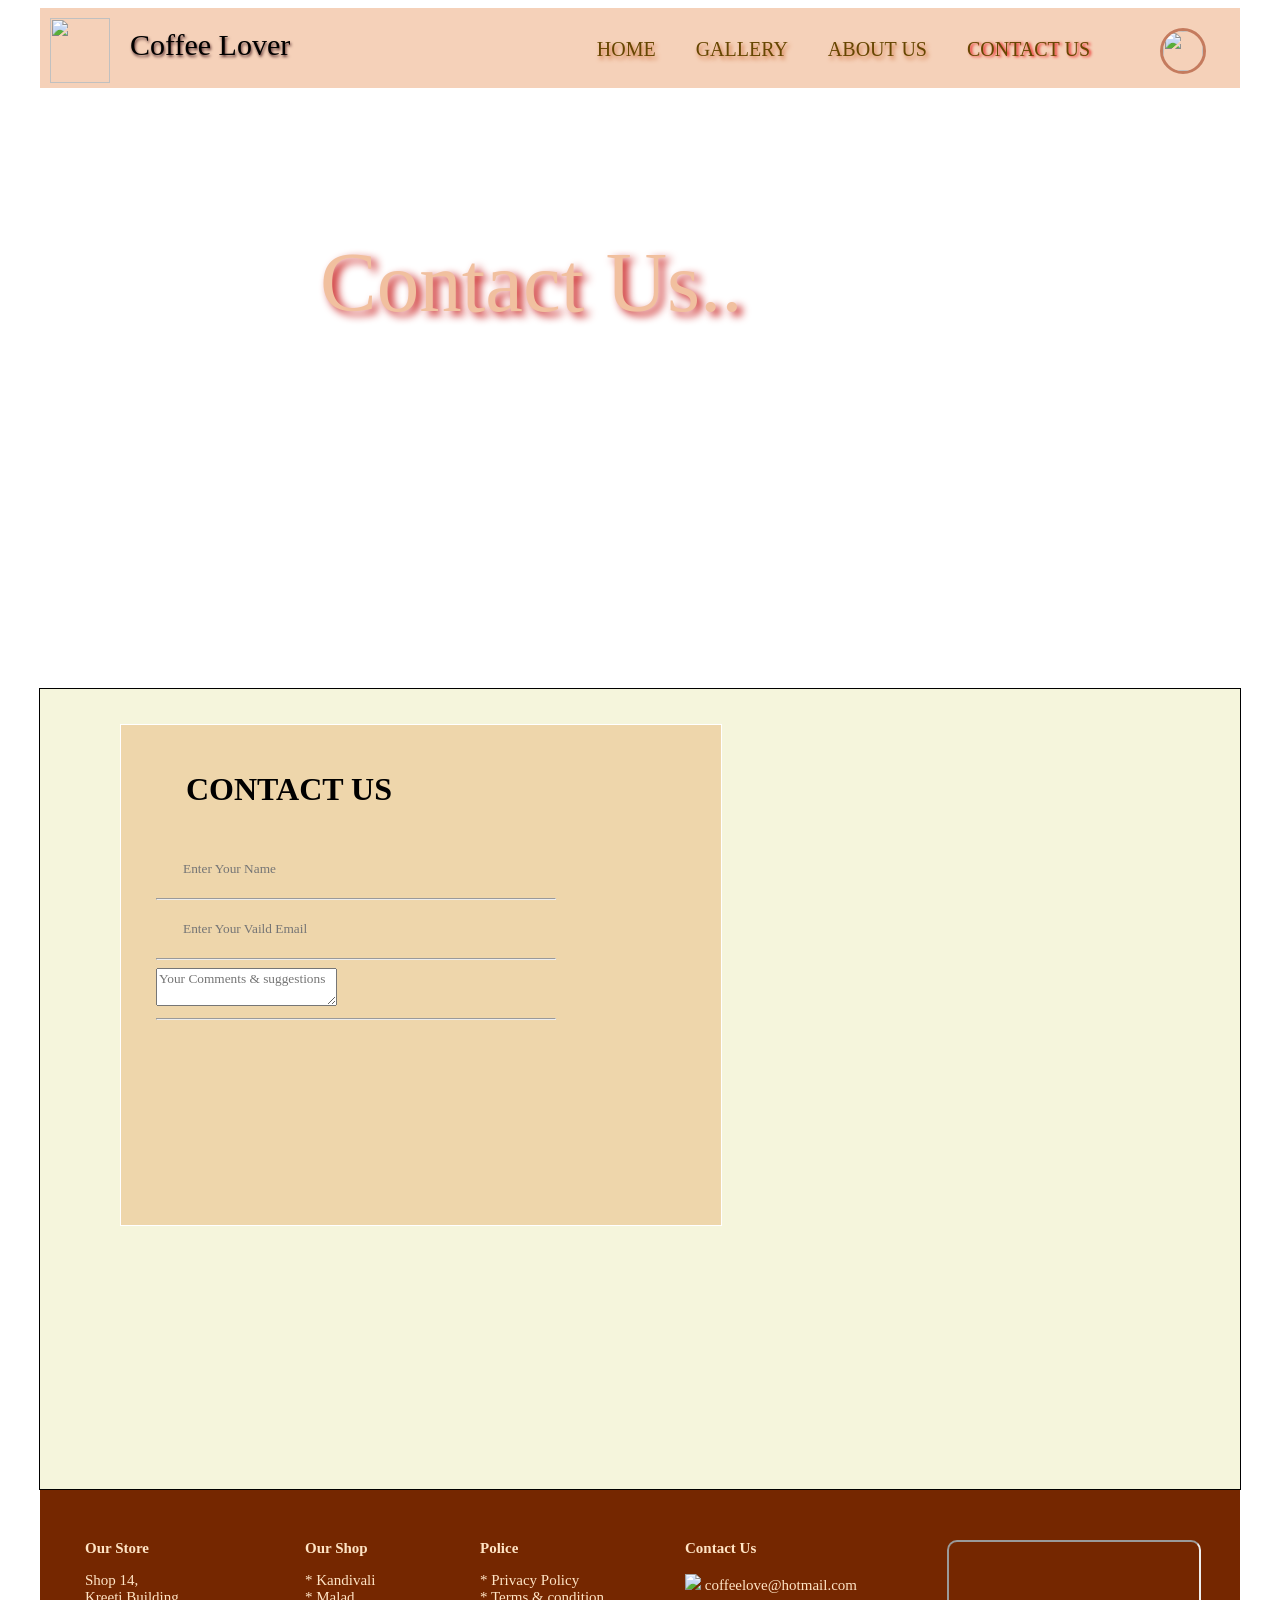
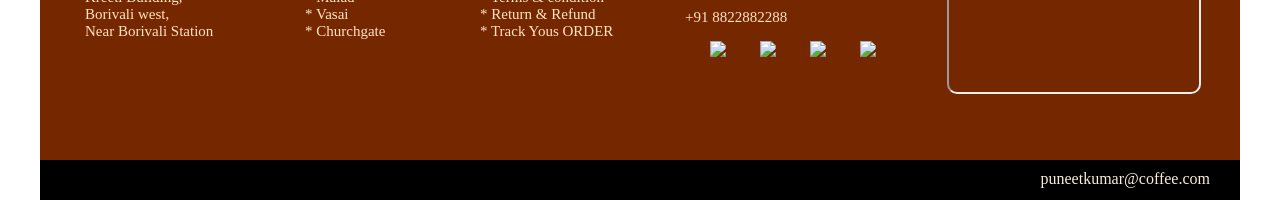
==== contact.html @ 2755c415 "Add files via upload" ====
<!DOCTYPE html>
<html lang="en">
<head>
    <meta charset="UTF-8">
    <meta name="viewport" content="width=device-width, initial-scale=1.0">
    <title>Coffee</title>

    <!-- link with css -->
    <link rel="stylesheet" href="css/style.css">

</head>
<body>
    <!-- header strat -->

    <div class="header">
        <div class="logo">
            <img src="img/logo4.png" class="logo-img" >
        </div>

        <div class="logo_name">
            <a>Coffee Lover</a>
        </div>

        <div class="menu">
            <ul class="menu1">
                <li class="menu2"><a href="index.html">HOME</a></li>
                <li class="menu2"><a href="gallery.html">GALLERY</a></li>
                <li class="menu2"><a href="about.html">ABOUT US</a></li>
                <li class="menu2"><a class="home" href="contact.html">CONTACT US</a></li>
            </ul>
        </div>

        <div class="bar">
            <a class="menu_icon"><img width="40px" height="40px" src="img/search.png" alt=""></a>
        </div>
    </div>    
        <!-- header enden -->


        <!-- banner part started -->

    <div class="banner_contact">
        <p class="con_text">Contact  Us..</p>
    </div> 

    <!-- banner part Ended -->

        <!-- contact strat -->

    <div class="contact">
        <div class="contact1">
            <div class="con1">
                <div class="con_form">
                    <h1>CONTACT US</h1><br>
                    <input class="con_name" type="text" placeholder="Enter Your Name">
                    <hr>
                    <input class="con_name" type="text" placeholder="Enter Your Vaild Email">
                    <hr>
                    <textarea name="" id="" placeholder="Your Comments & suggestions"></textarea>
                    <hr>
                </div>
            </div>

        </div>
        <div class="contact2">

        </div>
    </div> 

        <!-- contact ended -->

            
            <!-- footer start -->
        <div class="footer">

            <div class="store">
                <b>Our Store</b> <br>
                    <p>Shop 14,<br>Kreeti Building,<br>Borivali west,<br>Near Borivali Station</p>
            </div>

            <div class="shop">
                <b>Our Shop</b>
                <p>* Kandivali<br>* Malad<br>* Vasai<br>* Churchgate</p>
                    <!-- <ul>
                        <li>Kandivali</li>
                        <li>Malad</li>
                        <li>Vasai</li>
                        <li>Churchgate</li>
                    </ul> -->
            </div>


            <div class="policy">
                <b>Police</b>
                 <p>* Privacy Policy<br>* Terms & condition<br>* Return & Refund<br>* Track Yous ORDER</p>   
                <!-- <ul>
                    <li>Privacy Policy</li>
                    <li>Terms & condition</li>
                    <li>Return & Refund</li>
                    <li>Track Yous ORDER</li>
                </ul> -->
            </div>

            <div class="contact_footer">
                <b>Contact Us</b><br><br>
                <a><img src="img/email.png" width="8%">  coffeelove@hotmail.com</a>
                    <p>+91 8822882288</p>
        
                <div class="icon1">
                    <div class="icon"><a href="#"><img src="img/f3.png" width="60%" ></a></div>
                    <div class="icon"><a href="#"><img src="img/w.png" width="60%"></a></div>
                    <div class="icon"><a href="#"><img src="img/y.png" width="60%"></a></div>
                    <div class="icon"><a href="#"><img src="img/in1.png" width="60%"></a></div>
                </div>
            </div> 

            <div class="map">
              <iframe class="map1" width="250px" height="150px" src="https://www.google.com/maps/embed?pb=!1m23!1m12!1m3!1d30135.92666098793!2d72.8434128!3d19.2392313!2m3!1f0!2f0!3f0!3m2!1i1024!2i768!4f13.1!4m8!3e6!4m0!4m5!1s0x3be7b0d6951601d9%3A0xae92b8d0ceb02df3!2sTop%2010%20Store%20%7C%20Mobiles%2C%20TV%2C%20Laptop%2C%20Accessories%20opp%20Borivali%20West%20Jaya%20Talkies%2C%20gala%20optics%2C%20Jaya%20estate%2C%20Shop%20No.%202%2C%20Jaya%20Bai%20Khot%20Chawl%2C%20opp.%20Jaya%20Talkies%2C%20next%20to%20Shankar%20mandir%2C%20Borivali%20West%2C%20Mumbai%2C%20Maharashtra%20400092!3m2!1d19.227992399999998!2d72.85581859999999!5e0!3m2!1sen!2sin!4v1784808733954!5m2!1sen!2sin" style="border-radius:10px;" allowfullscreen="" loading="lazy" referrerpolicy="strict-origin-when-cross-origin"></iframe>
            </div>
      
    </div>

    <div  class="trade_mark">
            <span class="trade">puneetkumar@coffee.com </span>     
    </div>

             <!-- footer end -->   

</body>
</html>
---- css/style.css ----
*{
    font-family: "Lucida Handwriting", cursive ;
}
.header{
    height: 80px;
    width: 1200px;
    margin: auto;
    background-color: rgba(243, 198, 167, 0.795);    
}

.logo{
    height: 79px;
    width: 80px;
    /* border: solid 1px black;  */
    float: left;
    
    
}
.logo-img{
    height: 65px;
    width: 60px;
    padding: 10px;
    float: left;
    
}

.logo_name{
    height: 58px;
    width: 200px;
    padding-left: 10px;
    /* border: solid 1px black; */
    font-size: 30px;
    padding-top:20px;
    font-family: "Lucida Handwriting", cursive;
    float: left;
    text-shadow: 1px 2px 3px rgb(87, 46, 46);

}
/* ul li a {
    text-decoration: none;
} */
.menu{
    height: 68px;
    width: 800px;
    float: left;
    font-family: Georgia, 'Times New Roman', Times, serif;
    color: rgb(141, 63, 7);
    text-shadow: 2px 3px 4px rgb(206, 111, 56);
    /* border: solid 1px black; */
    font-size: 20px;
    padding-top: 10px;
    text-decoration: none;
}
.menu1{    
    list-style: none;
    float: right;
    text-decoration: none;
}
.menu2{
    float: left;
    padding-right:40px;
    cursor: pointer;
    text-decoration: none;
}
.menu2 a{
    float: left;
    /* padding-right:40px; */
    cursor: pointer;
    text-decoration: none;
    color: rgb(102, 70, 1);
}
.home {
    text-shadow: 2px 1px 3px rgb(233, 16, 16);
}

.bar{
    padding: 15px;
    height: 42px;
    float: left;
    /* border : solid 1px black; */
    text-align: center;
    width: 75px;
    padding-top: 20px;
}

.menu_icon{
    border-radius: solid 1px rgb(129, 47, 47);
    height: 90px;
    width: 100px;
}
.menu_icon img{
    border:solid 3px rgba(189, 109, 80, 0.863);
    border-radius: 25px;
}
.banner{
    height: 550px;
    width: 1200px;
    background-color: rgba(194, 90, 52, 0.863);
    margin: auto;
    /* background-image: url(../img/banner.png);
    background-repeat: no-repeat; */
}
.banner_text{
    float: left;
    font-family: "Lucida Handwriting", cursive;
    color: rgb(255, 211, 146);
    padding-top: 70px;
    padding-left: 30px;
}
.banner_img{
    float: right;
}
.cate-cof{
    font-family: "Lucida Handwriting", cursive;
    font-size:30;
    list-style: none;
}
.type-cof{
    color: cornsilk;
    font-size: 25px;
    cursor: pointer;
}


.categaries{
    height: 525px;
    width: 1200px;   
    background-color: rgba(100, 65, 8, 0.836);
    margin: auto;
    padding-top: 25px;
    color: rgb(225, 201, 169);
}
.cate1{
    height: 400px;
    width: 300px;
    float: left;
    border: solid 5px hsl(0, 24%, 93%);
    font-family: "Lucida Handwriting", cursive ;
    text-align: center;
    padding: 20px;
    padding-top: 50px;
    margin-left: 40px;
    margin-top: 10px;
}
/* .cup1{
    padding-top: 50px;
    padding-left: 110px;
    
} */

.cate2{
    height: 430px;
    width: 300px;
    float: left;
    border: solid 5px hsl(0, 24%, 93%);
    font-family: "Lucida Handwriting", cursive ;
    text-align: center;
    padding: 20px;
    margin-left: 45px;
    margin-top: 10px;
}
.cate3{
    height: 400px;
    width: 300px;
    float: left;
    border: solid 5px hsl(0, 24%, 93%);
    font-family: "Lucida Handwriting", cursive ;
    text-align: center;
    padding: 20px;
    padding-top: 50px;
    margin-left: 40px;
    margin-top: 10px;
}

.but{
    cursor: pointer;
    margin-top: 40px;
    width: 145px;
    height: 45px;
    border-radius: 15px;
    background-color: rgb(145, 91, 2);
}
.button_top{
    font-family: "Lucida Handwriting", cursive ;
    font-size: 18px;
    color: bisque;
}

.customer{
    height: 310px;
    width: 1200px; 
    padding-top:20px;
    padding-bottom: 20px;
    background-color: rgb(242, 192, 131);
    background-image: url(../img/contact2.png);
    background-repeat: no-repeat;
    background-size: 250px;
    background-position: 45px 1px;
    margin: auto;
}

.review{
    padding-top:150px;
    padding-left: 75px;
    text-align: center;
    width: 510px;
    float: left;
    font-family: "Lucida Handwriting", cursive ;
    color: rgb(75, 43, 3);
}
.people{

    height: 290px;
    width: 580px;
    float: right;
    padding-left: 10px;
    padding-top: 10px;
}
.people_img{
    padding-left:55px ;
}

       /* footer start */


.footer{
    height: 220px;
    width: 1200px;
    background-color: rgb(117, 39, 0);
    margin: auto;
    padding-top: 50px;
}


.store{
    height: 200px;
    width: 210px;
    padding-left: 45px;
    float: left; 
    font-size: 15px;
    font-family: "Lucida Handwriting", cursive ;
    color: bisque;
    
}

.shop{
    height: 200px;
    width: 175px;
    float: left;
    padding-left: 10px;
    font-size: 15px;
    font-family: "Lucida Handwriting", cursive ;
    color: bisque;
}
.policy{
    height:200px;
    width: 170px;
    float: left;
    font-size: 15px;
    font-family: "Lucida Handwriting", cursive ;
    color: bisque;
}
.contact_footer{
    height: 200px;
    width: 250px;
    float: left;
    padding-left: 35px;
    font-size: 15px;
    font-family: "Lucida Handwriting", cursive ;
    color: bisque;
}
.map{
    height: 190px;
    width: 280px;
    float: left;
    padding-left: 12px; 
    font-size: 15px;
    font-family: "Lucida Handwriting", cursive ;
    color: bisque;
}

.icon1{
    width: 200px;
    padding-left:25px;
    float:left;
} 
.icon{
    float: left;
    width:50px;
    cursor: pointer;
}

.trade_mark{
    margin: auto;
    height: 40px;
    width: 1200px;;
    background-color: black;
    color: antiquewhite;
    text-align: right; 
}
.trade{
    padding-right: 30px;
    float: right;
    padding-top: 10px;
}



 /* end of the HOME page  */

 /* start the Gallary */
 .gallery{
    width: 1200px;
    height: 400px;
    background-color: rgba(233, 169, 74, 0.863);
    margin: auto;
    /* background-image: url(../img/banner.png);
    background-repeat: no-repeat; */
 }
 .gallery_img{
     width: 550px;
     height: 400px;
     /* border: solid 1px black; */
     float: left;
 }
 .gallery_img img{
     padding-top: 40px;
     padding-left: 130px;
 } 
 .ar {
    color: bisque;
    text-align: center;
 }
 .gallery_bg{
     width: 643px;
     height: 400px;
     /* border: solid 1px black; */
     float: left;
 }
 .gallery_bg img {
     padding-left: 100px;
     padding-top: 45px;
 }
 .gallery_photos{
    height: 850px;
    width: 1140px;
    margin: auto;
    padding: 60px 30px;
    background-color: rgba(216, 187, 152, 0.986);

 }
 .heading{
     width: 1200px;
     height: 200px;
     margin: auto;
     /* border: solid 1px black; */
     background-color:rgba(216, 187, 152, 0.986);
 }
 .heading_img{
    float: left;
    width:500px;
    height:200px;
    /* border: solid 1px black; */
 }
.heading_img img{
    float: right;
} 
 .gall_heading{
     float: left;
     width: 690px;
     height: 140px;
     padding-top: 60px;
     font-size: 30px;
     color:hsl(12, 69%, 26%);
     /* border: solid 1px black; */
     text-shadow: 2px 3px 1px rgb(248, 230, 196);
 }

.gallery_categaries1{
    height: 200px;
    width: 1200px; 
    /* color: rgb(225, 201, 169); */
    padding-bottom: 80px;
    
}
.gallery_categaries2{
    height: 200px;
    width: 1200px; 
    /* color: rgb(225, 201, 169); */
    padding-bottom: 100px;
    padding-top: 30px;
}
.gallery_categaries3{
    height: 200px;
    width: 1200px; 
    /* color: rgb(225, 201, 169); */
}

.cate1_gall{
    height: 200px;
    width: 230px;
    float: left;
    border: solid 5px hsl(12, 69%, 26%);
    border-radius: 250px;
    font-family: "Lucida Handwriting", cursive ;
    text-align: center;
    margin-left: 15px;
    padding: 20px 10px;
}

.cate2_gall{
    height: 200px;
    width: 230px;
    float: left;
    border: solid 5px hsl(12, 69%, 26%);
    border-radius: 250px;
    font-family: "Lucida Handwriting", cursive ;
    text-align: center;
    margin-left: 25px;
    padding: 20px 10px;
}
.cate3_gall{
    height: 200px;
    width: 230px;
    float: left;
    border: solid 5px hsl(12, 69%, 26%);
    border-radius: 250px;
    font-family: "Lucida Handwriting", cursive ;
    text-align: center;
    margin-left: 25px;
    padding: 20px 10px;
}
.cate4_gall{
    height: 200px;
    width: 230px;
    float: left;
    border: solid 5px hsl(12, 69%, 26%);
    border-radius: 250px;
    font-family: "Lucida Handwriting", cursive ;
    text-align: center;
    margin-left: 25px;
    padding: 20px 10px;
}

           /* end galler works */

           /* start about us */
.ab_banner{
    height: 350px;
    width: 1200px;
    background-color: rgba(245, 205, 132, 0.925);
    margin: auto;
    background-image: url(../img/banner8.png);
    background-repeat: no-repeat;
    background-size: 30%;
    background-position: 30px;
    /* border: solid 1px black; */
}
.ab_banner_text{
    float: left;
    font-family: "Lucida Handwriting", cursive;
    color: rgb(126, 83, 19);
    padding-top: 92px;
    padding-left: 430px;
    font-size: 42px;
}
.ab_banner_img{
    float: right;
    padding-top: 25px;
    padding-right: 35px;
}
.about{
    height: auto;
    width: 1200px;
    /* background-color: rgb(190, 243, 106); */
    margin: auto;
}
.vision{
    height: 300px;
    width:1200px;
    background-color: rgb(245, 233, 192); 
}
.v1{
    height: 240px;
    width: 577px;
    float: left;
    /* border: solid 1px black; */
    padding-left: 50px;
    padding-top: 60px;
    font-size: 15px;
    padding-right: 20px;
    color: rgb(109, 76, 14);
    font-weight: 300px;
}
.v2{
    height: 270px;
    width: 543px;
    float: left;
    padding-top: 15px;
    padding-bottom: 15px;
    /* border: solid 1px black; */
}
.story{
    height: 300px;
    width: 1200px;
    background-color: rgb(228, 249, 250);
    color: chocolate;
    /* border:solid 1px black; */
}
.s1{
    height: 285px;
    width: 330px;
    float: left;
    padding-top: 15px;
    padding-left: 70px;
    /* border:solid 1px black; */
}
.s2{
    height: 270px;
    width: 784px;
    padding-top: 30px;
    float: left;
    /* border:solid 1px black; */
}
.mission{
    height: 280px;
    width: 1200px;
    background-color: rgb(252, 158, 115);
    color: rgb(228, 249, 250);
    /* border:solid 1px black; */
}
.m1{
    height: 250px;
    width: 745px;
    padding-top: 30px;
    float: left;
    /* border:solid 1px black; */
    padding-left: 50px;
}
.m2{
    height: 280px;
    width: 395px;
    float: left;
    /* border:solid 1px black; */ */
}

.value{
    height: 300px;
    width:1200px;
    background-color: rgb(241, 210, 150); 
}
.vl1{
    height: 270px;
    width: 277px;
    float: left;
    /* border: solid 1px black;  */
    padding-left: 50px;
    font-size: 15px;
    padding-top: 30px;
    padding-right: 20px;
    color: rgb(109, 76, 14);
    font-weight: 300px;
}
.vl2{
    height: 245px;
    float: left;
    padding-left:35px ;
    width: 760px;
    padding-top: 55px;
    padding-right:50px;
    font-size: 18px;
    /* border: solid 1px black;  */
}
    /* end about us */

/* start contact us */
.banner_contact{
    height: 600px;
    width: 1200px;
    margin: auto;
    background-repeat: no-repeat;
    background-image: url(../img/contact1.jpg );
    background-size: 100%;
    /* border: solid 1px black; */
}
.con_text{
    font-size: 85px;
    float: left;
    color: rgb(241, 192, 159);
    padding-top: 60px;
    padding-left: 280px;
    text-shadow: 5px 4px 8px rgb(197, 14, 14);
}
.contact{
    margin: auto;
    height: 800px;
    width: 1200px;
    background-color: beige;
    border: solid 1px black;
    background-repeat: no-repeat;
    background-image: url(../img/contact6.png);
    background-position: bottom;
    background-size: 180%;
}
.con1{
    height:500px;
    width: 600px;
    background: rgb(238, 214, 171);
    border:solid 1px white;
    margin-top:35px;
    margin-left: 80px;
}
.con_form{
    width: 400px;
    padding-left: 35px;
}
.con1 h1 {
    padding-left: 30px;
    padding-top: 25px;
}
.con_name{
    border: none;
    width: 500px;
    height: 40px;
    margin-left: 25px;
    background-color: rgb(238, 214, 171);

}




/* end of contact */
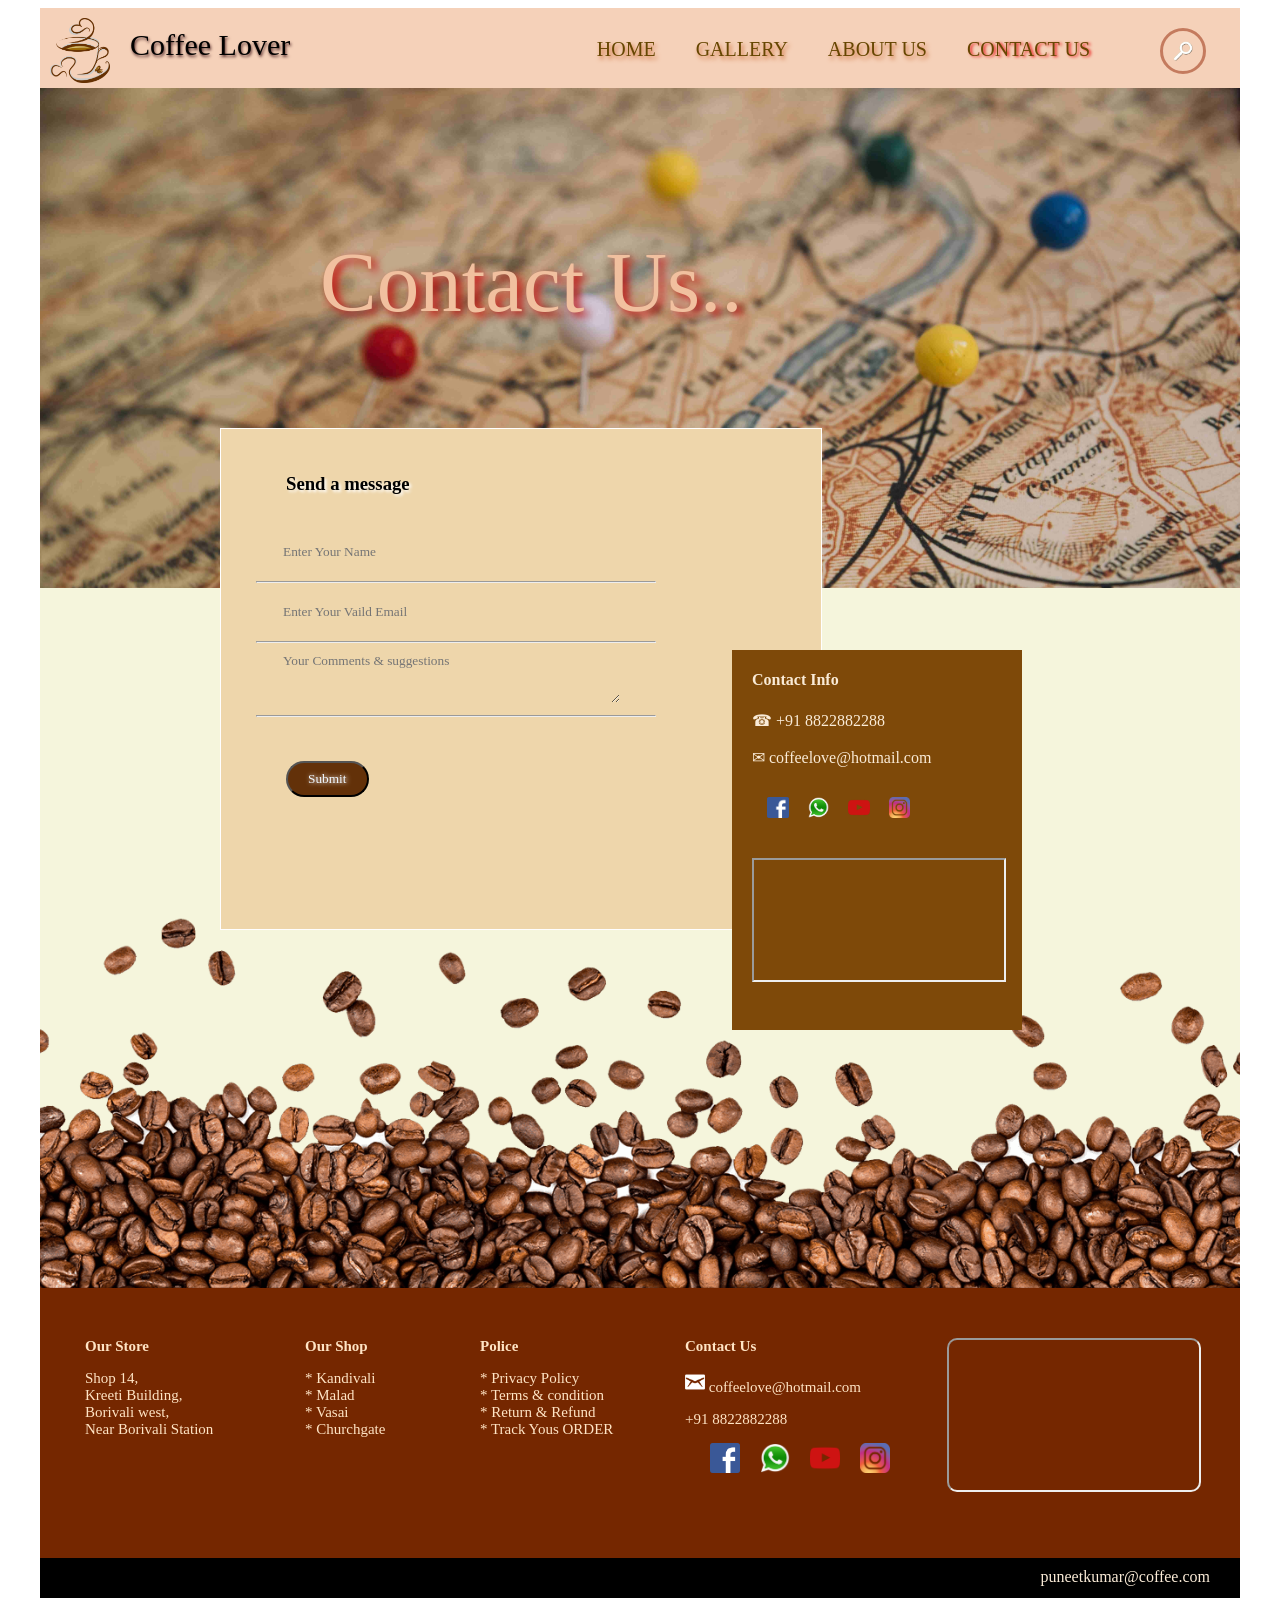
==== commit 754a0b3e: "Add files via upload" ====
--- a/contact.html
+++ b/contact.html
@@ -8,6 +8,7 @@
     <!-- link with css -->
     <link rel="stylesheet" href="css/style.css">
 
+    <link rel="stylesheet" href="https://cdnjs.cloudflare.com/ajax/libs/font-awesome/4.7.0/css/font-awesome.min.css">
 </head>
 <body>
     <!-- header strat -->
@@ -51,18 +52,36 @@
         <div class="contact1">
             <div class="con1">
                 <div class="con_form">
-                    <h1>CONTACT US</h1><br>
+                    <h3>Send a message</h3><br>
                     <input class="con_name" type="text" placeholder="Enter Your Name">
                     <hr>
                     <input class="con_name" type="text" placeholder="Enter Your Vaild Email">
                     <hr>
-                    <textarea name="" id="" placeholder="Your Comments & suggestions"></textarea>
+                    <textarea class="message" name="" id="" placeholder="Your Comments & suggestions" width="" cols="40" rows="3"></textarea>
                     <hr>
+                    <br>
+                    <br>
+                    <input class="con_butt" type="submit">
                 </div>
             </div>
-
         </div>
         <div class="contact2">
+            <div>
+                <h4>Contact Info</h4>
+                <a>&#9742 +91 8822882288</a><br><br>
+                <a>&#9993 coffeelove@hotmail.com   </a>
+             </div>
+             <div>
+                <img src="img/f3.png" width="8%">
+                <img src="img/w.png" width="8%">
+                <img src="img/y.png" width="8%">
+                <img src="img/in1.png" width="8%">
+             </div>
+             <br><br>
+            <div class="con_map">
+                <iframe class="map1" width="250px" height="120px" src="https://www.google.com/maps/embed?pb=!1m23!1m12!1m3!1d30135.92666098793!2d72.8434128!3d19.2392313!2m3!1f0!2f0!3f0!3m2!1i1024!2i768!4f13.1!4m8!3e6!4m0!4m5!1s0x3be7b0d6951601d9%3A0xae92b8d0ceb02df3!2sTop%2010%20Store%20%7C%20Mobiles%2C%20TV%2C%20Laptop%2C%20Accessories%20opp%20Borivali%20West%20Jaya%20Talkies%2C%20gala%20optics%2C%20Jaya%20estate%2C%20Shop%20No.%202%2C%20Jaya%20Bai%20Khot%20Chawl%2C%20opp.%20Jaya%20Talkies%2C%20next%20to%20Shankar%20mandir%2C%20Borivali%20West%2C%20Mumbai%2C%20Maharashtra%20400092!3m2!1d19.227992399999998!2d72.85581859999999!5e0!3m2!1sen!2sin!4v1784808733954!5m2!1sen!2sin" style="border-radius:0px;" allowfullscreen="" loading="lazy" referrerpolicy="strict-origin-when-cross-origin"></iframe>
+            </div>
+            
 
         </div>
     </div> 
--- a/css/style.css
+++ b/css/style.css
@@ -142,11 +142,7 @@
     margin-left: 40px;
     margin-top: 10px;
 }
-/* .cup1{
-    padding-top: 50px;
-    padding-left: 110px;
-    
-} */
+
 
 .cate2{
     height: 430px;
@@ -308,7 +304,11 @@
 
  /* end of the HOME page  */
 
- /* start the Gallary */
+
+
+
+ /* start the Gallery */
+
  .gallery{
     width: 1200px;
     height: 400px;
@@ -351,7 +351,7 @@
  }
  .heading{
      width: 1200px;
-     height: 200px;
+     height: 150px;
      margin: auto;
      /* border: solid 1px black; */
      background-color:rgba(216, 187, 152, 0.986);
@@ -359,7 +359,7 @@
  .heading_img{
     float: left;
     width:500px;
-    height:200px;
+    height:150px;
     /* border: solid 1px black; */
  }
 .heading_img img{
@@ -368,7 +368,7 @@
  .gall_heading{
      float: left;
      width: 690px;
-     height: 140px;
+     height: 100px;
      padding-top: 60px;
      font-size: 30px;
      color:hsl(12, 69%, 26%);
@@ -442,7 +442,7 @@
     padding: 20px 10px;
 }
 
-           /* end galler works */
+           /* end gallery works */
 
            /* start about us */
 .ab_banner{
@@ -575,7 +575,7 @@
 
 /* start contact us */
 .banner_contact{
-    height: 600px;
+    height: 500px;
     width: 1200px;
     margin: auto;
     background-repeat: no-repeat;
@@ -593,30 +593,34 @@
 }
 .contact{
     margin: auto;
-    height: 800px;
+    height: 700px;
     width: 1200px;
     background-color: beige;
-    border: solid 1px black;
+    /* border: solid 1px black; */
     background-repeat: no-repeat;
     background-image: url(../img/contact6.png);
     background-position: bottom;
     background-size: 180%;
 }
+
+
 .con1{
+    float: left;
     height:500px;
     width: 600px;
     background: rgb(238, 214, 171);
     border:solid 1px white;
-    margin-top:35px;
-    margin-left: 80px;
+    margin-top: -160px;
+    margin-left: 180px;
 }
 .con_form{
     width: 400px;
     padding-left: 35px;
 }
-.con1 h1 {
+.con1 h3 {
     padding-left: 30px;
     padding-top: 25px;
+    text-shadow: 2px 2px 3px white; 
 }
 .con_name{
     border: none;
@@ -626,8 +630,35 @@
     background-color: rgb(238, 214, 171);
 
 }
-
-
-
+.message{
+    margin-left: 25px;
+    border: none;
+    background-color: rgb(238, 214, 171);
+}
+.con_butt{
+    margin-left: 30px;
+    background-color: rgb(99, 49, 9);
+    padding: 8px 20px;
+    color: aliceblue;
+    border-radius: 25px;
+    text-shadow: 1px 0px 5px white;
+    cursor: pointer;
+}
+
+.contact2{
+    float: left;
+    height:380px;
+    width: 270px;
+    background-color: rgb(126, 73, 9);
+    /* border: solid 1px black; */
+    padding-left: 20px;
+    color: antiquewhite;
+    margin-left: -90px;
+    margin-top: 62px;
+}
+.contact2 img {
+    padding-left: 15px;
+    padding-top: 30px;
+}
 
 /* end of contact */
